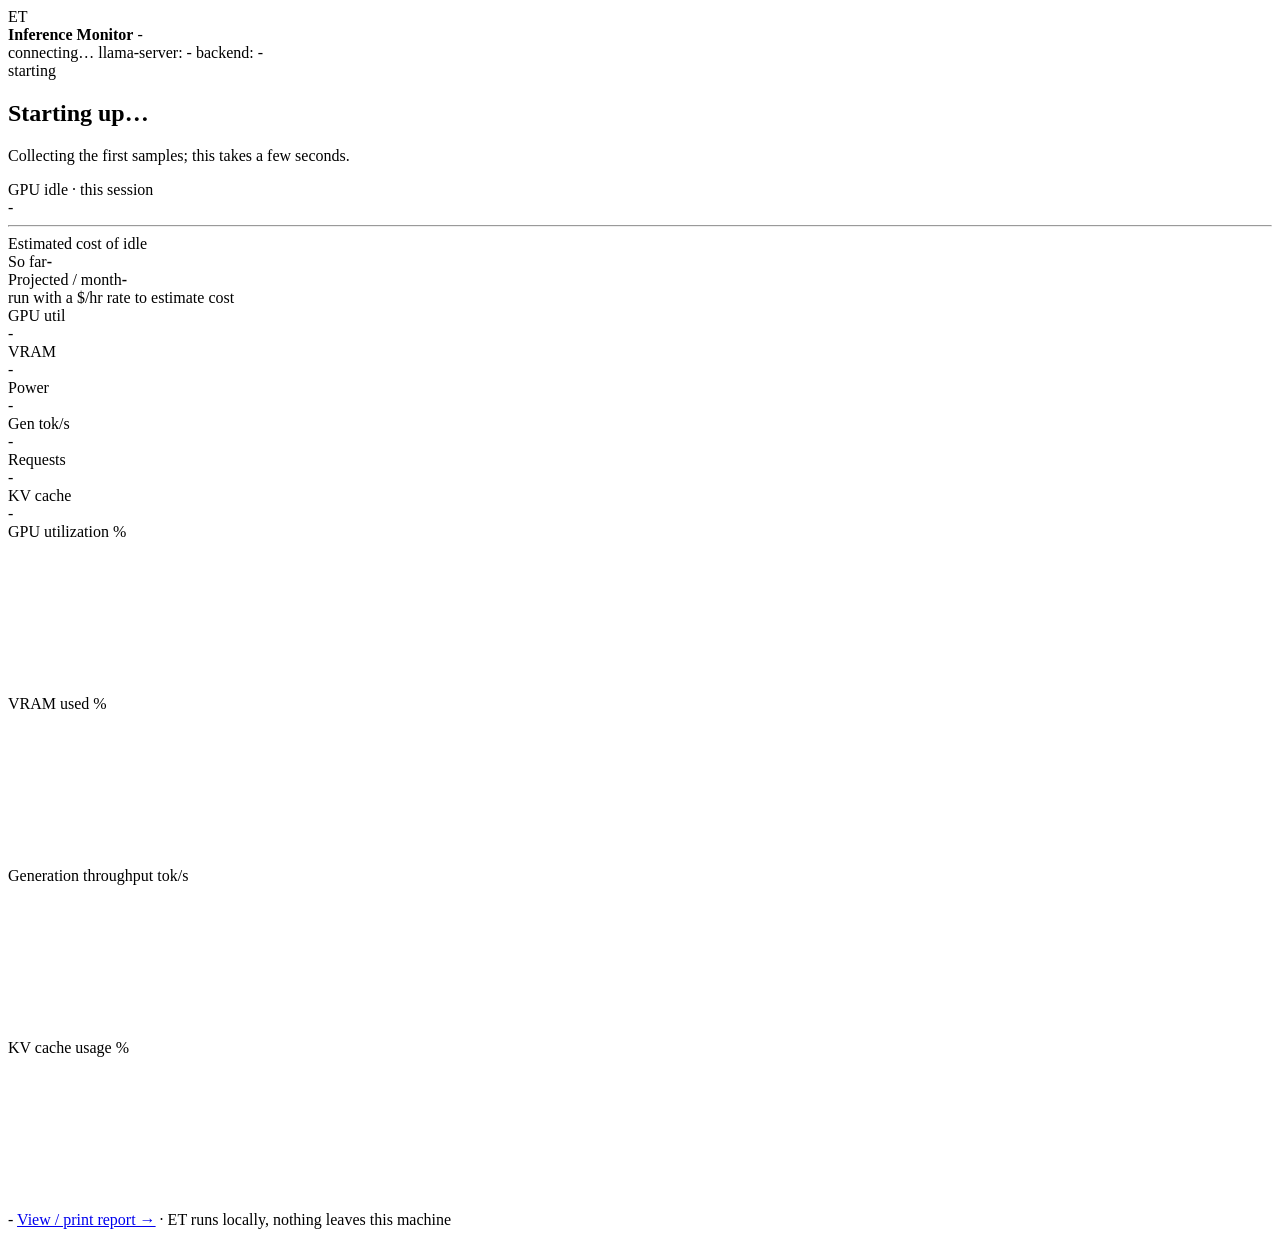
==== packages/monitor/src/et_monitor/static/index.html @ 8cdc8889 "Initial commit" ====
<!DOCTYPE html>
<html lang="en">
<head>
  <meta charset="utf-8" />
  <meta name="viewport" content="width=device-width, initial-scale=1" />
  <title>ET · Inference Monitor</title>
  <link rel="stylesheet" href="/static/style.css" />
</head>
<body>
  <header class="topbar">
    <div class="brand">
      <span class="logo">ET</span>
      <div class="brand-text">
        <strong>Inference Monitor</strong>
        <span class="sub" id="gpu-name">-</span>
      </div>
    </div>
    <div class="pills">
      <span class="pill" id="pill-conn"><span class="dot" id="conn-dot"></span><span id="conn-text">connecting…</span></span>
      <span class="pill" id="pill-llama">llama-server: -</span>
      <span class="pill" id="pill-backend">backend: -</span>
    </div>
  </header>

  <main>
    <!-- Hero: verdict + cost -->
    <section class="hero">
      <div class="card verdict" id="verdict-card">
        <div class="verdict-head">
          <span class="badge" id="verdict-badge">starting</span>
          <span class="conf" id="verdict-conf"></span>
        </div>
        <h1 id="verdict-title">Starting up…</h1>
        <p id="verdict-summary" class="lede">Collecting the first samples; this takes a few seconds.</p>
        <div class="recs-wrap" id="recs-wrap" hidden>
          <div class="recs-label">What to do</div>
          <ul id="verdict-recs" class="recs"></ul>
        </div>
      </div>

      <div class="card cost">
        <div class="cost-label">GPU idle · this session</div>
        <div class="cost-big" id="idle-frac">-</div>
        <div class="cost-bar"><span id="idle-bar"></span></div>
        <hr />
        <div class="cost-label">Estimated cost of idle</div>
        <div class="cost-row"><span>So far</span><strong id="wasted-so-far">-</strong></div>
        <div class="cost-row"><span>Projected / month</span><strong id="proj-monthly" class="warn">-</strong></div>
        <div class="cost-note" id="cost-note">run with a $/hr rate to estimate cost</div>
      </div>
    </section>

    <!-- Live tiles -->
    <section class="tiles">
      <div class="tile"><div class="tile-label">GPU util</div><div class="tile-val" id="t-util">-</div></div>
      <div class="tile"><div class="tile-label">VRAM</div><div class="tile-val" id="t-mem">-</div><div class="tile-sub" id="t-mem-sub"></div></div>
      <div class="tile"><div class="tile-label">Power</div><div class="tile-val" id="t-power">-</div></div>
      <div class="tile"><div class="tile-label">Gen tok/s</div><div class="tile-val" id="t-tps">-</div></div>
      <div class="tile"><div class="tile-label">Requests</div><div class="tile-val" id="t-req">-</div></div>
      <div class="tile"><div class="tile-label">KV cache</div><div class="tile-val" id="t-kv">-</div></div>
    </section>

    <!-- Charts -->
    <section class="charts">
      <div class="card chart-card">
        <div class="chart-title">GPU utilization <span>%</span></div>
        <canvas id="chart-util" height="150"></canvas>
      </div>
      <div class="card chart-card">
        <div class="chart-title">VRAM used <span>%</span></div>
        <canvas id="chart-mem" height="150"></canvas>
      </div>
      <div class="card chart-card">
        <div class="chart-title">Generation throughput <span>tok/s</span></div>
        <canvas id="chart-tps" height="150"></canvas>
      </div>
      <div class="card chart-card">
        <div class="chart-title">KV cache usage <span>%</span></div>
        <canvas id="chart-kv" height="150"></canvas>
      </div>
    </section>

    <footer class="footer">
      <span id="uptime">-</span>
      <span class="footer-brand">
        <a href="/report" target="_blank" class="report-link">View / print report →</a>
        · ET runs locally, nothing leaves this machine
      </span>
    </footer>
  </main>

  <script src="/static/app.js"></script>
</body>
</html>
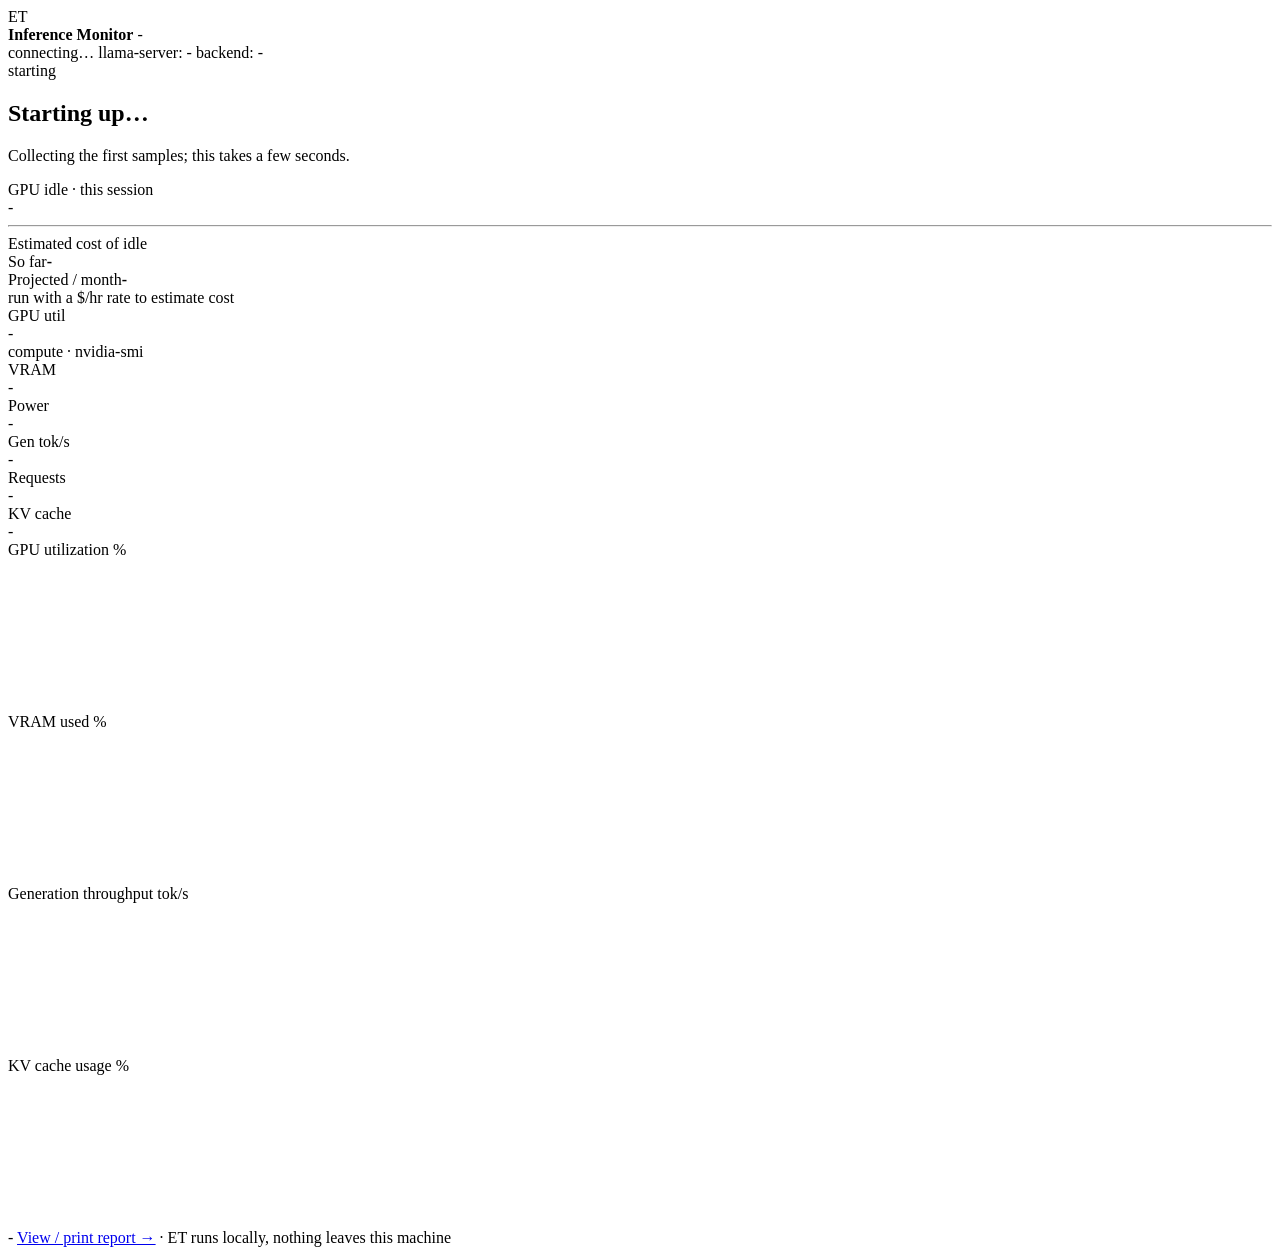
==== commit 379904a9: "feat(monitor,remediation): decode roofline for llama.cpp + long-running/install hardening Adds a sin" ====
--- a/packages/monitor/src/et_monitor/static/index.html
+++ b/packages/monitor/src/et_monitor/static/index.html
@@ -23,6 +23,13 @@
   </header>
 
   <main>
+    <!-- Shown only when llama-server isn't reachable: the one thing to fix. -->
+    <section class="banner" id="llama-banner" hidden>
+      <strong>llama-server not found.</strong> Start it with <code>--metrics</code> (and run
+      <code>et-monitor --detect</code> once) to unlock tokens/sec, MBU and the decode ceiling.
+      Running in GPU-only mode for now.
+    </section>
+
     <!-- Hero: verdict + cost -->
     <section class="hero">
       <div class="card verdict" id="verdict-card">
@@ -52,12 +59,41 @@
 
     <!-- Live tiles -->
     <section class="tiles">
-      <div class="tile"><div class="tile-label">GPU util</div><div class="tile-val" id="t-util">-</div></div>
+      <div class="tile" title="nvidia-smi compute utilization — NOT throughput. Single-stream decode saturates this below 100% even when tokens/sec is optimal.">
+        <div class="tile-label">GPU util</div><div class="tile-val" id="t-util">-</div><div class="tile-sub">compute · nvidia-smi</div></div>
       <div class="tile"><div class="tile-label">VRAM</div><div class="tile-val" id="t-mem">-</div><div class="tile-sub" id="t-mem-sub"></div></div>
       <div class="tile"><div class="tile-label">Power</div><div class="tile-val" id="t-power">-</div></div>
-      <div class="tile"><div class="tile-label">Gen tok/s</div><div class="tile-val" id="t-tps">-</div></div>
+      <div class="tile" title="Generation throughput — the number that actually matters for a user.">
+        <div class="tile-label">Gen tok/s</div><div class="tile-val" id="t-tps">-</div><div class="tile-sub" id="t-tps-sub"></div></div>
       <div class="tile"><div class="tile-label">Requests</div><div class="tile-val" id="t-req">-</div></div>
       <div class="tile"><div class="tile-label">KV cache</div><div class="tile-val" id="t-kv">-</div></div>
+    </section>
+
+    <!-- Throughput vs the card's single-stream ceiling: the answer to "40% of what?" -->
+    <section class="card roofline" id="roofline-card" hidden>
+      <div class="roofline-head">
+        <div>
+          <div class="recs-label">Throughput vs this card's single-stream ceiling</div>
+          <div class="roofline-model" id="roofline-model">-</div>
+        </div>
+        <div class="roofline-pct"><span id="roofline-pct">-</span><small>of achievable ceiling</small></div>
+      </div>
+      <div class="mbu-bar" title="Memory-bandwidth utilization. The marker is the single-stream wall (~70%); past it, only batching / speculative decoding / a faster quant can go higher.">
+        <span id="mbu-bar"></span><i class="mbu-wall"></i>
+      </div>
+      <div class="roofline-row">
+        <span>now <strong id="roofline-now">-</strong> tok/s</span>
+        <span>ceiling <strong id="roofline-ceiling">-</strong> tok/s</span>
+        <span>MBU <strong id="roofline-mbu">-</strong></span>
+      </div>
+      <div class="roofline-chips" id="roofline-chips"></div>
+      <div class="roofline-note" id="roofline-note"></div>
+    </section>
+
+    <!-- Per-GPU strip (multi-GPU boxes only) -->
+    <section class="gpu-strip" id="gpu-strip" hidden>
+      <div class="recs-label">GPUs on this box</div>
+      <div class="gpu-cards" id="gpu-cards"></div>
     </section>
 
     <!-- Charts -->
@@ -80,6 +116,32 @@
       </div>
     </section>
 
+    <!-- Remediation (only shown when the layer is enabled) -->
+    <section class="card remediation" id="remediation-panel" hidden>
+      <div class="rem-head">
+        <strong>Auto-remediation</strong>
+        <label class="rem-mode">
+          mode
+          <select id="rem-mode-select" title="Operating mode (the kill-switch)">
+            <option value="off">off</option>
+            <option value="advise">advise</option>
+            <option value="dry_run">dry-run</option>
+            <option value="auto">auto</option>
+          </select>
+        </label>
+        <span class="pill" id="rem-state">state: -</span>
+        <span class="pill" id="rem-breaker">breaker: -</span>
+      </div>
+      <div class="rem-approvals" id="rem-approvals" hidden>
+        <div class="recs-label">Awaiting your approval (disruptive — needs checkpoint + drain)</div>
+        <ul id="rem-approval-list" class="rem-list"></ul>
+      </div>
+      <details class="rem-audit">
+        <summary>Recent actions</summary>
+        <ul id="rem-audit-list" class="rem-list"></ul>
+      </details>
+    </section>
+
     <footer class="footer">
       <span id="uptime">-</span>
       <span class="footer-brand">
